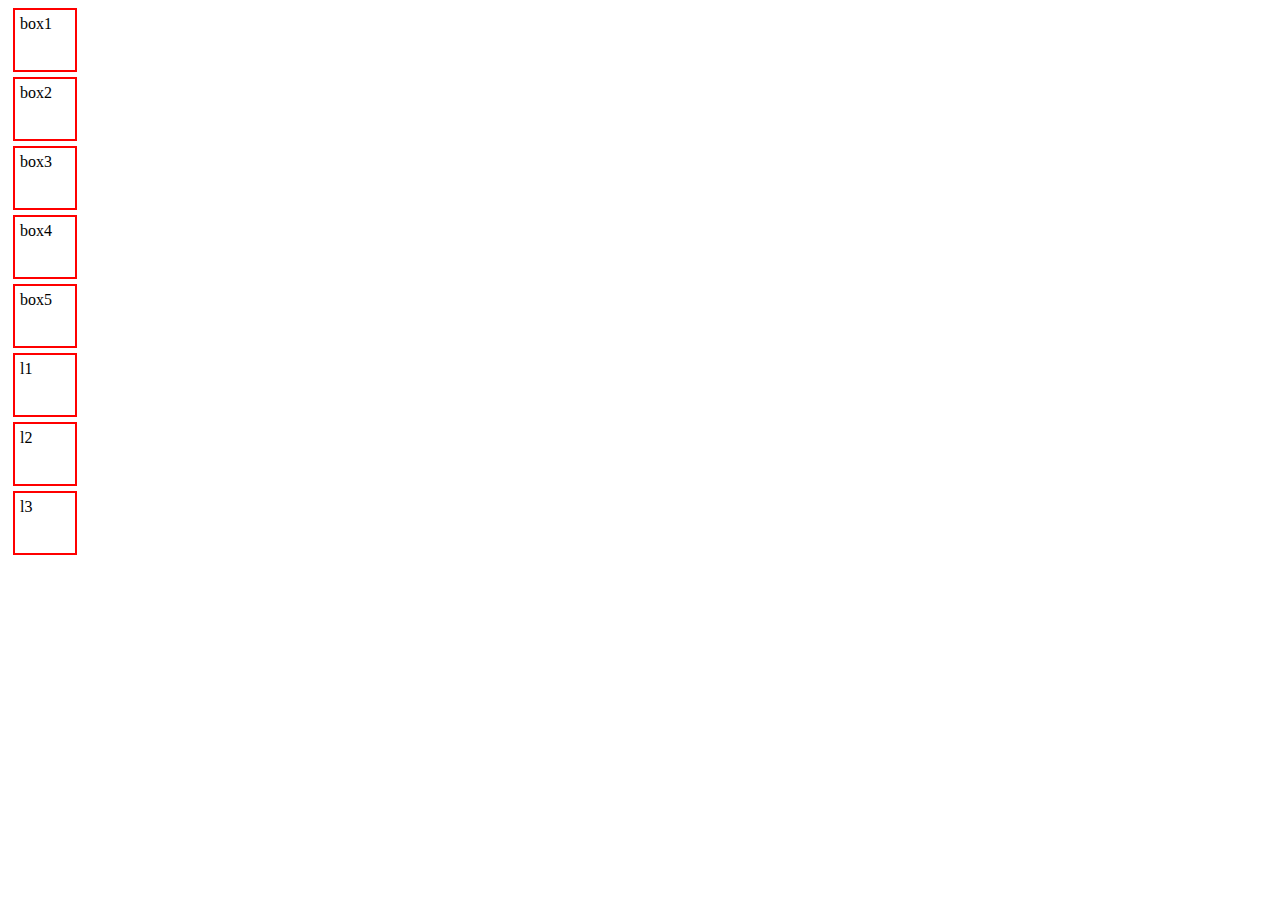
==== Dom manpulation/Dom manipulator/index.html @ a2b8f8d5 "update to arrays" ====
<!DOCTYPE html>
<html lang="en">
<head>
    <meta charset="UTF-8">
    <meta name="viewport" content="width=device-width, initial-scale=1.0">
    <title>Dom</title>
    <style>
    .box{
        margin: 5px;
        padding: 5px;
        height: 50px;
        width: 50px;
        border: 2px solid red;

    }
    
    </style>
</head>
<body>
    <div class="content">
        <div class="box">box1</div>
        <div class="box">box2</div>
        <div class="box">box3</div>
        <div class="box">box4</div>
        <div class="box">box5</div>
    </div>
    <div class="cont box">l1</div>
    <div class="cont box">l2</div>
    <div class="cont box">l3</div>
</body>
</html>
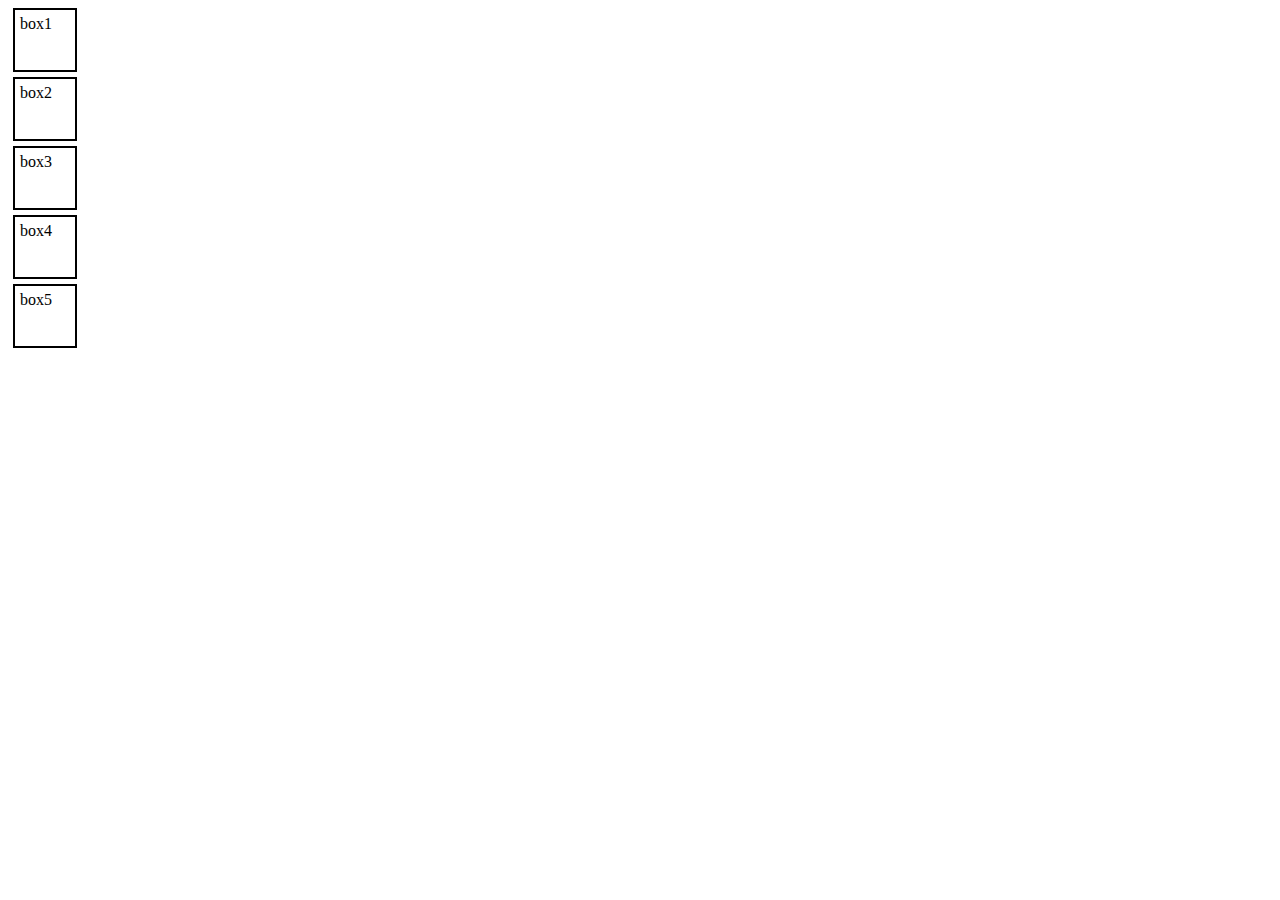
==== commit 15c31e56: "update to arrays" ====
--- a/Dom manpulation/Dom manipulator/index.html
+++ b/Dom manpulation/Dom manipulator/index.html
@@ -10,7 +10,7 @@
         padding: 5px;
         height: 50px;
         width: 50px;
-        border: 2px solid red;
+        border: 2px solid rgb(0, 0, 0);
 
     }
     
@@ -23,9 +23,9 @@
         <div class="box">box3</div>
         <div class="box">box4</div>
         <div class="box">box5</div>
-    </div>
+    <!-- </div>
     <div class="cont box">l1</div>
     <div class="cont box">l2</div>
-    <div class="cont box">l3</div>
+    <div class="cont box">l3</div> -->
 </body>
 </html>